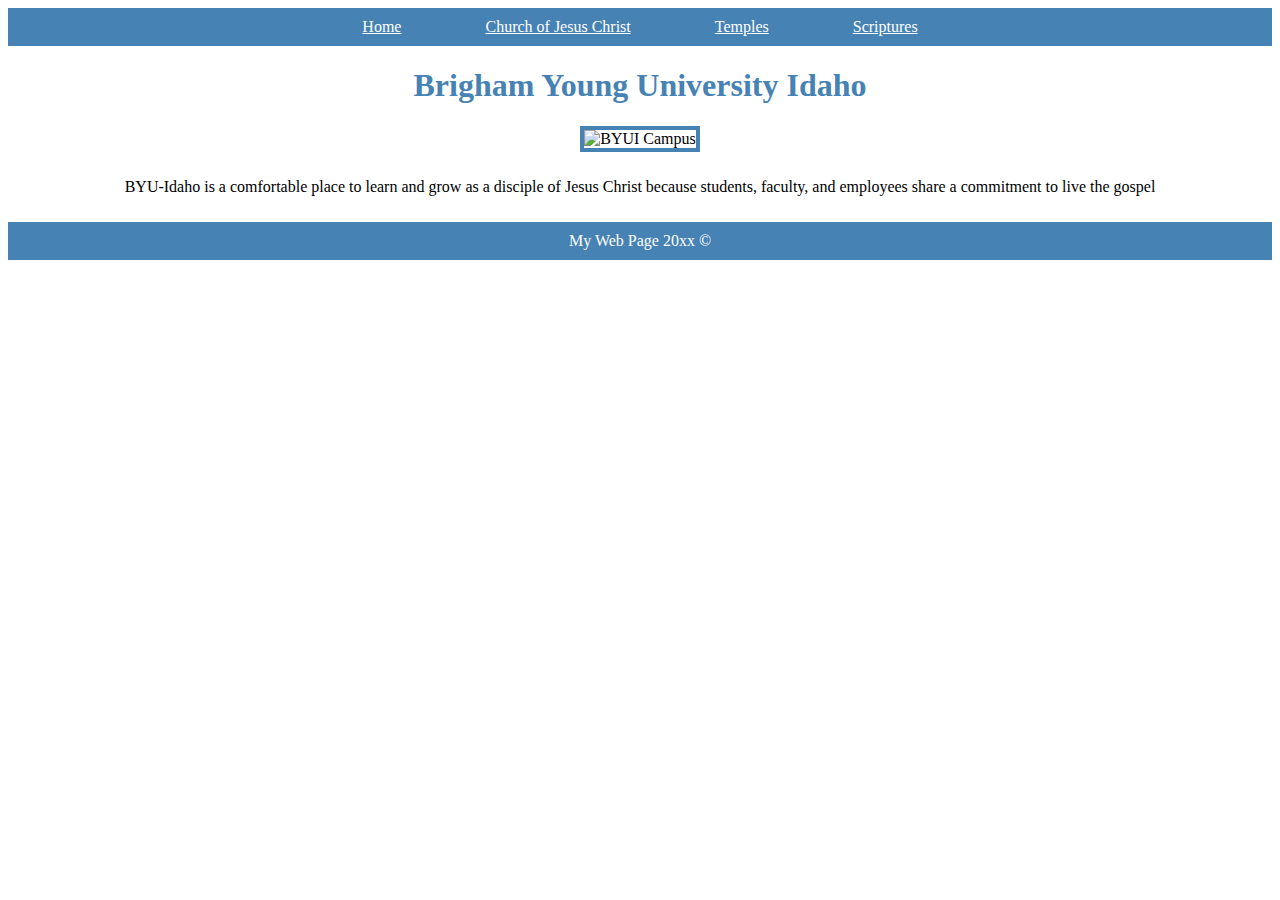
==== practice01.html @ 9c8cf8ee "First Commit" ====
<!DOCTYPE html>
<html lang="en">
<head>
    <meta charset="UTF-8">
    <meta name="viewport" content="width=device-width, initial-scale=1.0">
    <link rel="stylesheet" href="/styles/practice01.module.css">
    <title>BYUI</title>
</head>
<body>
    <header>
        <nav>
            <a href="practice01.html">Home</a>
            <a href="https://www.churchofjesuschrist.org">Church of Jesus Christ</a>
            <a href="https://www.churchofjesuschrist.org/temples">Temples</a>
            <a href="https://www.churchofjesuschrist.org/study/scriptures">Scriptures</a>
        </nav>
    </header>
    <main>
        <h1>Brigham Young University Idaho</h1>
        <img src="https://www.byui.edu/images/service-sites/map-banner.jpg" alt="BYUI Campus">
        <p>BYU-Idaho is a comfortable place to learn and grow as a disciple of Jesus Christ because students, faculty, and employees share a commitment to live the gospel</p>
    </main>
    <footer>
        <p>My Web Page 20xx &copy;</p>
    </footer>
</body>
</html>
---- styles/practice01.module.css ----
body{
    text-align: center;
}
nav{
    background-color: steelblue;
    padding: 10px;
}
a{
    color: white;
    margin: 40px;
}
h1{
    color: steelblue;
}
img{
    width: 800px;
    border: 4px solid steelblue;
}
p{
    padding: 10px;
}
footer{
    background-color: steelblue;
    color: white;
}
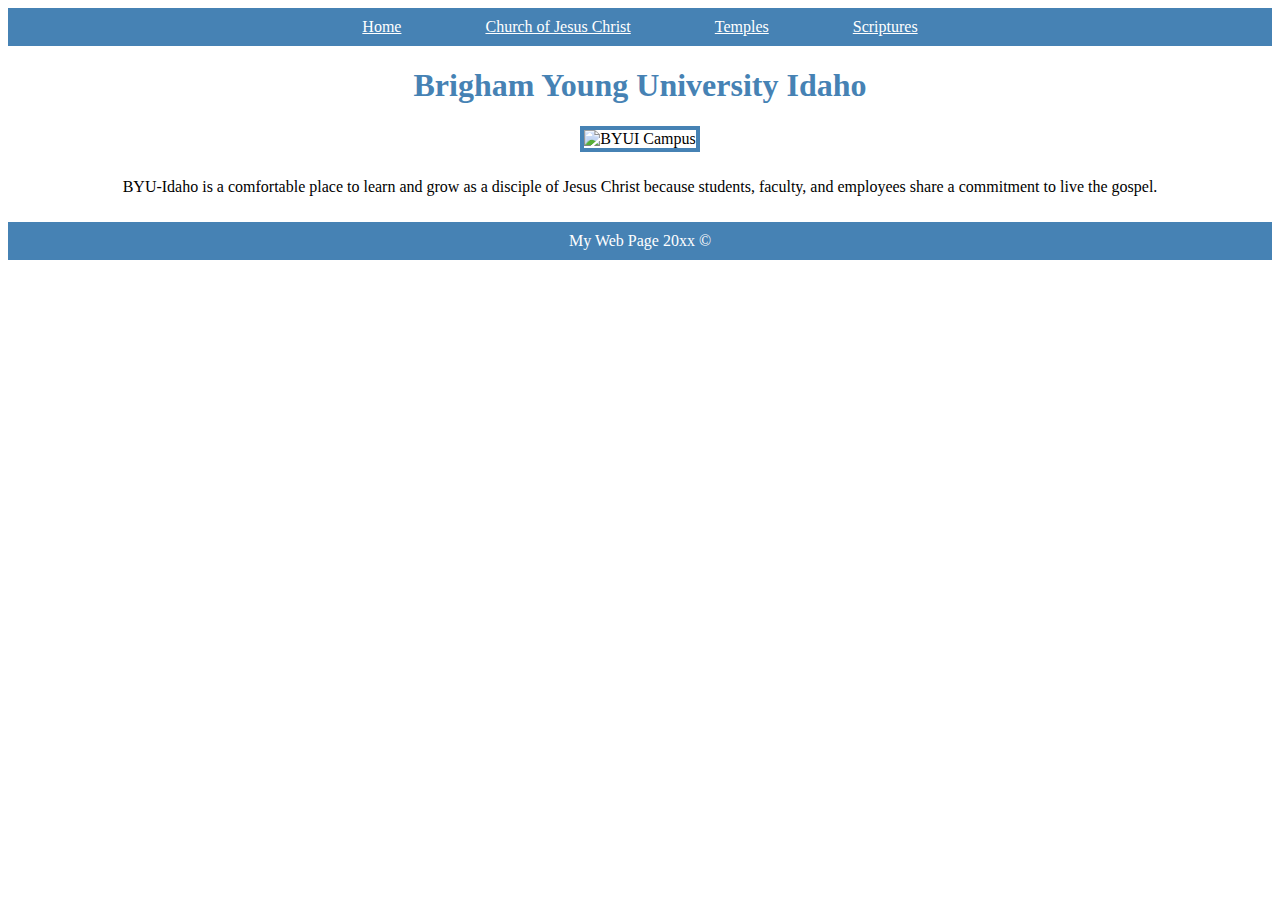
==== commit 6d49e18d: "first commit" ====
--- a/practice01.html
+++ b/practice01.html
@@ -18,7 +18,7 @@
     <main>
         <h1>Brigham Young University Idaho</h1>
         <img src="https://www.byui.edu/images/service-sites/map-banner.jpg" alt="BYUI Campus">
-        <p>BYU-Idaho is a comfortable place to learn and grow as a disciple of Jesus Christ because students, faculty, and employees share a commitment to live the gospel</p>
+        <p>BYU-Idaho is a comfortable place to learn and grow as a disciple of Jesus Christ because students, faculty, and employees share a commitment to live the gospel.</p>
     </main>
     <footer>
         <p>My Web Page 20xx &copy;</p>
